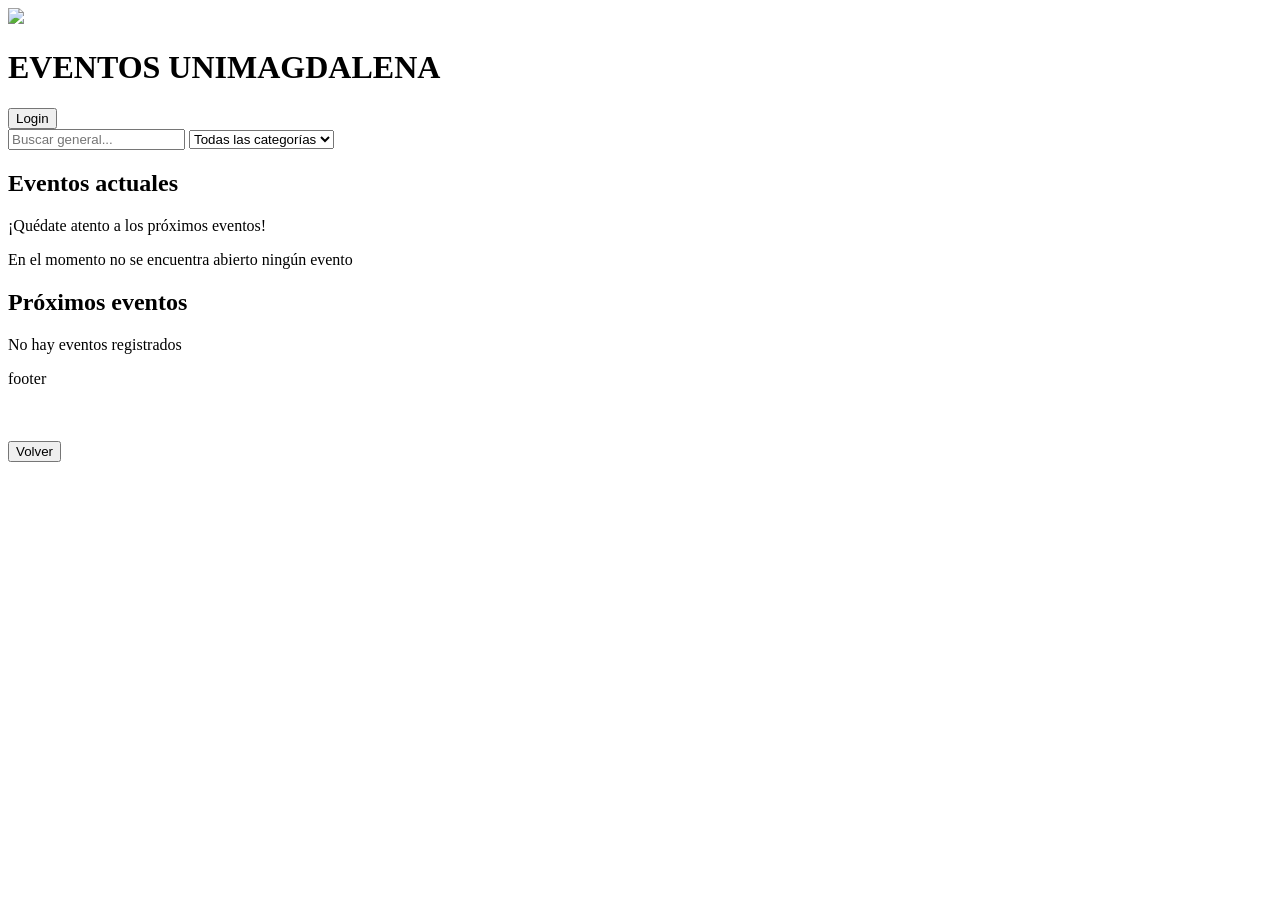
==== index.html @ 13fe085b "Add files via upload" ====
<!DOCTYPE html>
<html lang="es">

<head>
<meta charset="UTF-8">
<title>Eventos Unimagdalena</title>
<link rel="stylesheet" href="style.css">
</head>

<body>

<div class="container">

<header>

<div class="header-left">
<img src="logo.png" class="logo">
<h1>EVENTOS UNIMAGDALENA</h1>
</div>

<button id="loginBtn">Login</button>

</header>


<div class="search">

<input type="text" id="buscar" placeholder="Buscar general...">

<select id="categoria">
<option value="todos">Todas las categorías</option>
<option value="cultura">Cultura</option>
<option value="lectura">Lectura</option>
<option value="festival">Festival</option>
</select>

</div>


<section>

<h2>Eventos actuales</h2>

<div class="mensaje">

<p>¡Quédate atento a los próximos eventos!</p>

<p id="mensajeActual">
En el momento no se encuentra abierto ningún evento
</p>

</div>

</section>


<section>

<h2>Próximos eventos</h2>

<div class="eventos" id="proximosEventos"></div>

<p id="mensajeProximos">No hay eventos registrados</p>

</section>


<footer>

<p>footer</p>

</footer>

</div>


<div id="detalleEvento" class="detalle oculto">

<h2 id="tituloDetalle"></h2>

<img id="imgDetalle">

<p id="descDetalle"></p>

<button onclick="volver()">Volver</button>

</div>

<script src="script.js"></script>

</body>
</html>
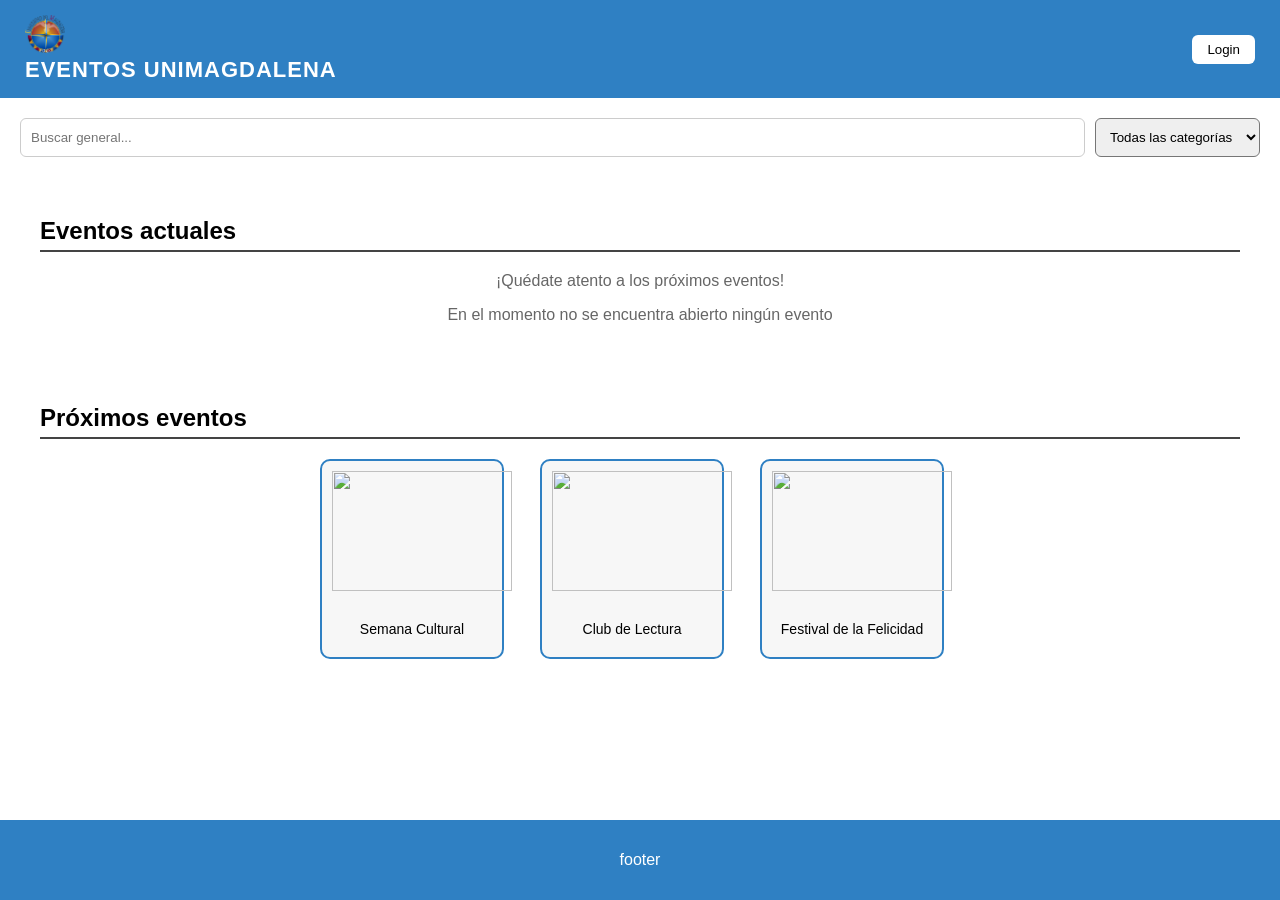
==== commit 683f0601: "Update file paths for CSS and images in HTML" ====
--- a/index.html
+++ b/index.html
@@ -4,7 +4,7 @@
 <head>
 <meta charset="UTF-8">
 <title>Eventos Unimagdalena</title>
-<link rel="stylesheet" href="style.css">
+<link rel="stylesheet" href="/css/style.css">
 </head>
 
 <body>
@@ -14,7 +14,7 @@
 <header>
 
 <div class="header-left">
-<img src="logo.png" class="logo">
+<img src="/img/logo.png" class="logo">
 <h1>EVENTOS UNIMAGDALENA</h1>
 </div>
 
@@ -86,7 +86,7 @@
 
 </div>
 
-<script src="script.js"></script>
+<script src="/js/script.js"></script>
 
 </body>
-</html>+</html>
--- a/css/style.css
+++ b/css/style.css
@@ -0,0 +1,274 @@
+body{
+margin:0;
+font-family:Arial, Helvetica, sans-serif;
+background:#dcdcdc;
+}
+
+/* CONTENEDOR PRINCIPAL */
+
+.container{
+
+width:100%;
+min-height:100vh;
+
+background:white;
+
+display:flex;
+flex-direction:column;
+
+box-shadow:0 5px 20px rgba(0,0,0,0.15);
+
+}
+
+/* HEADER */
+
+header{
+
+background:#2f80c3;
+color:white;
+
+display:grid;
+grid-template-columns:auto 1fr auto;
+
+align-items:center;
+
+padding:15px 25px;
+
+}
+
+.logo{
+width:40px;
+}
+
+header h1{
+
+text-align:center;
+margin:0;
+font-size:22px;
+letter-spacing:1px;
+
+}
+
+header button{
+
+justify-self:end;
+
+background:white;
+border:none;
+
+padding:7px 15px;
+
+border-radius:6px;
+
+cursor:pointer;
+
+}
+
+/* BUSCADOR */
+
+.search{
+
+display:flex;
+gap:10px;
+
+padding:20px;
+
+}
+
+.search input{
+
+flex:1;
+
+padding:10px;
+
+border-radius:6px;
+border:1px solid #ccc;
+
+}
+
+.search select{
+
+padding:10px;
+border-radius:6px;
+
+}
+
+/* SECCIONES */
+
+section{
+
+padding:20px 40px;
+
+}
+
+section h2{
+
+border-bottom:2px solid #444;
+
+padding-bottom:5px;
+
+margin-bottom:15px;
+
+}
+
+/* MENSAJES */
+
+.mensaje{
+
+text-align:center;
+color:#666;
+
+margin:20px 0;
+
+}
+
+/* EVENTOS */
+
+.eventos{
+
+display:grid;
+
+grid-template-columns:repeat(auto-fit,minmax(160px,200px));
+
+gap:20px;
+
+justify-content:center;
+
+margin-top:20px;
+
+}
+
+/* TARJETAS EVENTOS */
+
+.card{
+
+background:#f7f7f7;
+
+border:2px solid #2f80c3;
+
+border-radius:10px;
+
+cursor:pointer;
+
+transition:0.25s;
+
+text-align:center;
+
+width:180px;
+
+}
+
+.card:hover{
+
+transform:scale(1.04);
+
+box-shadow:0 6px 12px rgba(0,0,0,0.15);
+
+}
+
+.card img{
+
+width:100%;
+
+height:120px;
+
+object-fit:contain;
+
+padding:10px;
+
+}
+
+.card p{
+
+padding:6px;
+
+font-size:14px;
+
+}
+
+/* FOOTER */
+
+footer{
+
+margin-top:auto;
+
+background:#2f80c3;
+
+color:white;
+
+text-align:center;
+
+padding:15px;
+
+}
+
+/* DETALLE EVENTO */
+
+.detalle{
+
+position:fixed;
+
+top:50%;
+left:50%;
+
+transform:translate(-50%,-50%);
+
+background:white;
+
+padding:30px;
+
+border-radius:15px;
+
+text-align:center;
+
+box-shadow:0 10px 30px rgba(0,0,0,0.3);
+
+}
+
+.detalle img{
+
+width:250px;
+
+margin-top:10px;
+
+}
+
+.detalle button{
+
+margin-top:20px;
+
+padding:10px 20px;
+
+background:#2f80c3;
+
+color:white;
+
+border:none;
+
+border-radius:8px;
+
+cursor:pointer;
+
+}
+
+.oculto{
+display:none;
+}
+
+/* RESPONSIVE */
+
+@media (max-width:800px){
+
+.search{
+flex-direction:column;
+}
+
+section{
+padding:20px;
+}
+
+header h1{
+font-size:18px;
+}
+
+}
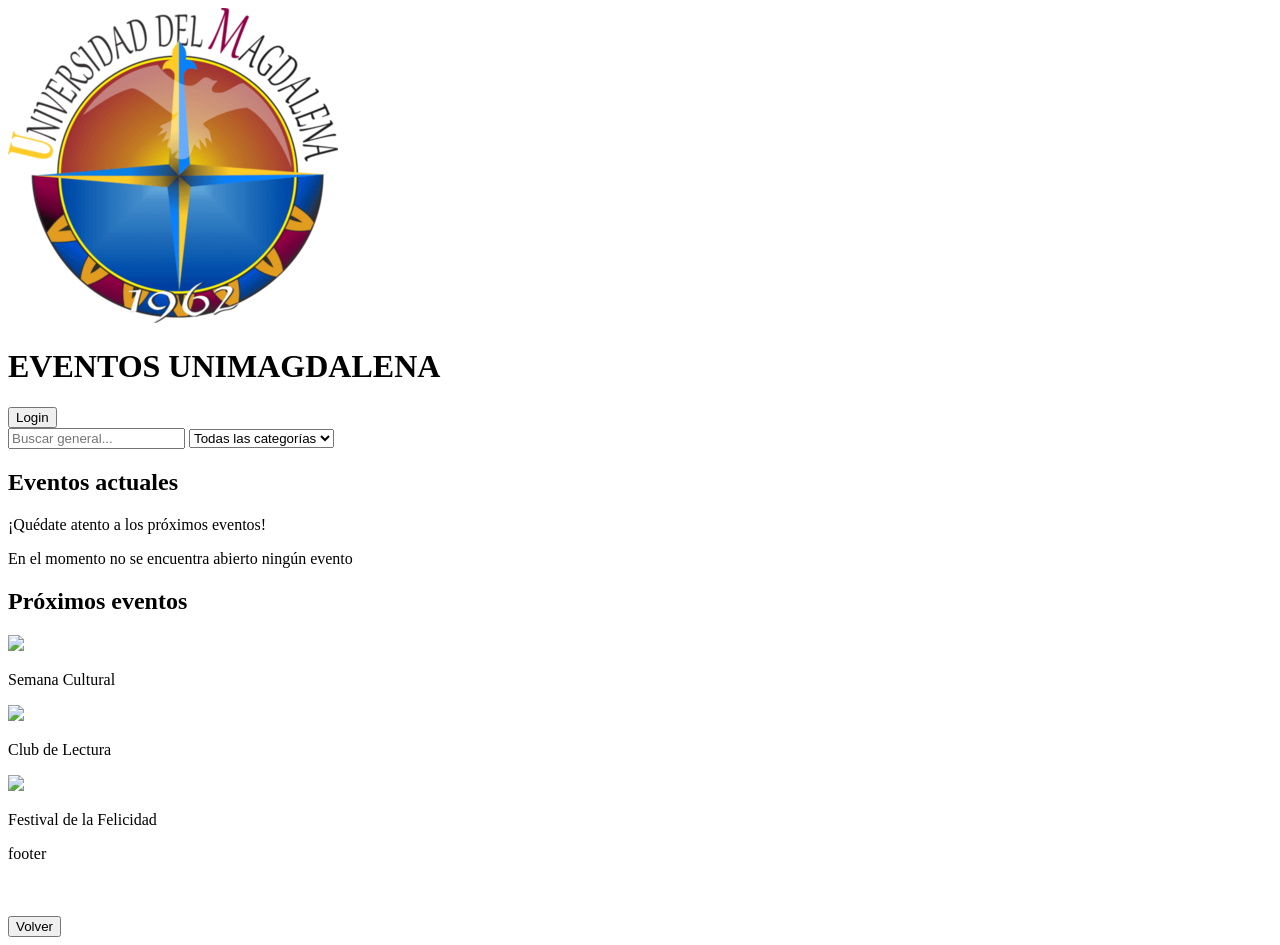
==== commit 8082b6d9: "Add files via upload" ====
--- a/index.html
+++ b/index.html
@@ -4,7 +4,7 @@
 <head>
 <meta charset="UTF-8">
 <title>Eventos Unimagdalena</title>
-<link rel="stylesheet" href="/css/style.css">
+<link rel="stylesheet" href="css/index.css">
 </head>
 
 <body>
@@ -14,7 +14,7 @@
 <header>
 
 <div class="header-left">
-<img src="/img/logo.png" class="logo">
+<img src="img/logo.png" class="logo">
 <h1>EVENTOS UNIMAGDALENA</h1>
 </div>
 
@@ -86,7 +86,7 @@
 
 </div>
 
-<script src="/js/script.js"></script>
+<script src="js/script.js"></script>
 
 </body>
-</html>
+</html>
